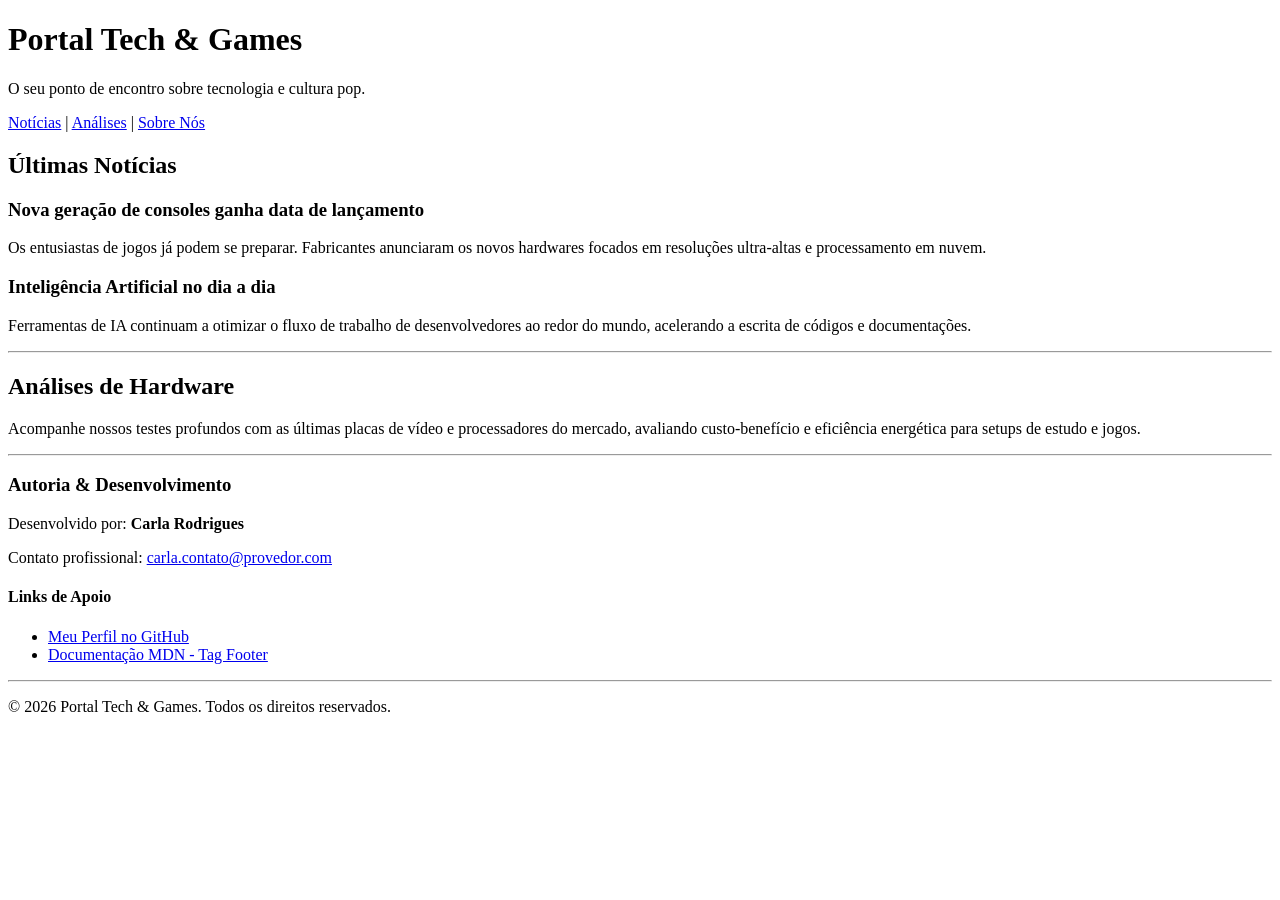
==== Exercício 2/index.html @ 61c740bd "Index.html atualizado" ====
<!DOCTYPE html>
<html lang="pt-BR">
<head>
    <meta charset="UTF-8">
    <meta name="viewport" content="width=device-width, initial-scale=1.0">
    <title>Exercício 2 - Estrutura Semântica Completa</title>
</head>
<body>

    <header>
        <h1>Portal Tech & Games</h1>
        <p>O seu ponto de encontro sobre tecnologia e cultura pop.</p>
        
        <nav>
            <a href="#noticias">Notícias</a> | 
            <a href="#analises">Análises</a> | 
            <a href="#sobre">Sobre Nós</a>
        </nav>
    </header>

    <main>
        
        <section id="noticias">
            <h2>Últimas Notícias</h2>
            <article>
                <h3>Nova geração de consoles ganha data de lançamento</h3>
                <p>Os entusiastas de jogos já podem se preparar. Fabricantes anunciaram os novos hardwares focados em resoluções ultra-altas e processamento em nuvem.</p>
            </article>
            <article>
                <h3>Inteligência Artificial no dia a dia</h3>
                <p>Ferramentas de IA continuam a otimizar o fluxo de trabalho de desenvolvedores ao redor do mundo, acelerando a escrita de códigos e documentações.</p>
            </article>
        </section>

        <hr>

        <section id="analises">
            <h2>Análises de Hardware</h2>
            <p>Acompanhe nossos testes profundos com as últimas placas de vídeo e processadores do mercado, avaliando custo-benefício e eficiência energética para setups de estudo e jogos.</p>
        </section>

    </main>

    <hr>

    <footer>
        <section>
            <h3>Autoria & Desenvolvimento</h3>
            <p>Desenvolvido por: <strong>Carla Rodrigues</strong></p>
            <p>Contato profissional: <a href="mailto:carla.contato@provedor.com">carla.contato@provedor.com</a></p>
        </section>

        <section>
            <h4>Links de Apoio</h4>
            <ul>
                <li>
                    <a href="https://github.com/Carla17b" target="_blank" rel="noopener noreferrer">
                        Meu Perfil no GitHub
                    </a>
                </li>
                <li>
                    <a href="https://developer.mozilla.org/pt-BR/docs/Web/HTML/Element/footer" target="_blank" rel="noopener noreferrer">
                        Documentação MDN - Tag Footer
                    </a>
                </li>
            </ul>
        </section>

        <hr>
        <p>&copy; 2026 Portal Tech & Games. Todos os direitos reservados.</p>
    </footer>

</body>
</html>
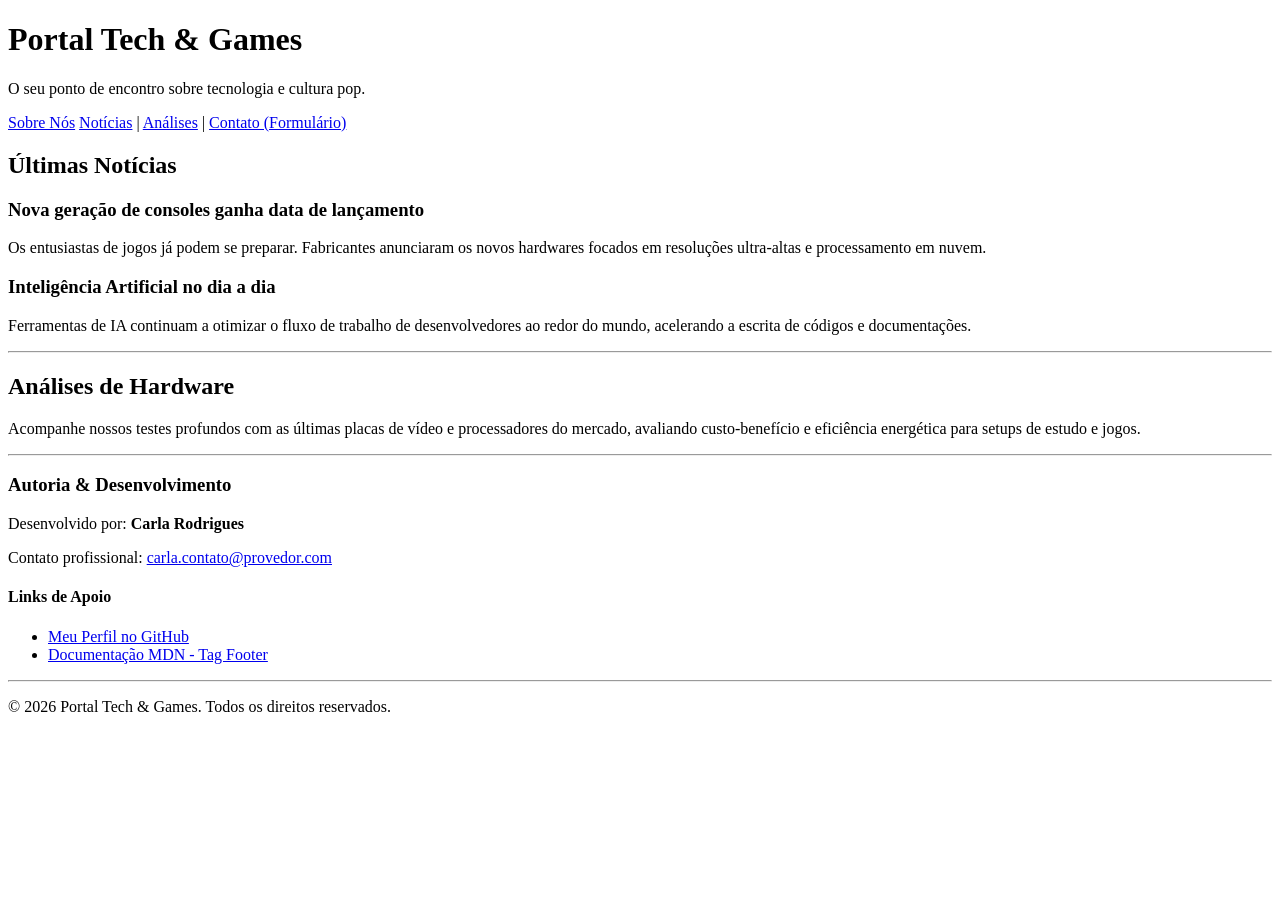
==== commit 352607d1: "Parte 3" ====
--- a/Exercício 2/index.html
+++ b/Exercício 2/index.html
@@ -12,9 +12,10 @@
         <p>O seu ponto de encontro sobre tecnologia e cultura pop.</p>
         
         <nav>
+            <a href="#sobre">Sobre Nós</a>
             <a href="#noticias">Notícias</a> | 
             <a href="#analises">Análises</a> | 
-            <a href="#sobre">Sobre Nós</a>
+            <a href="contato.html">Contato (Formulário)</a>
         </nav>
     </header>
 
